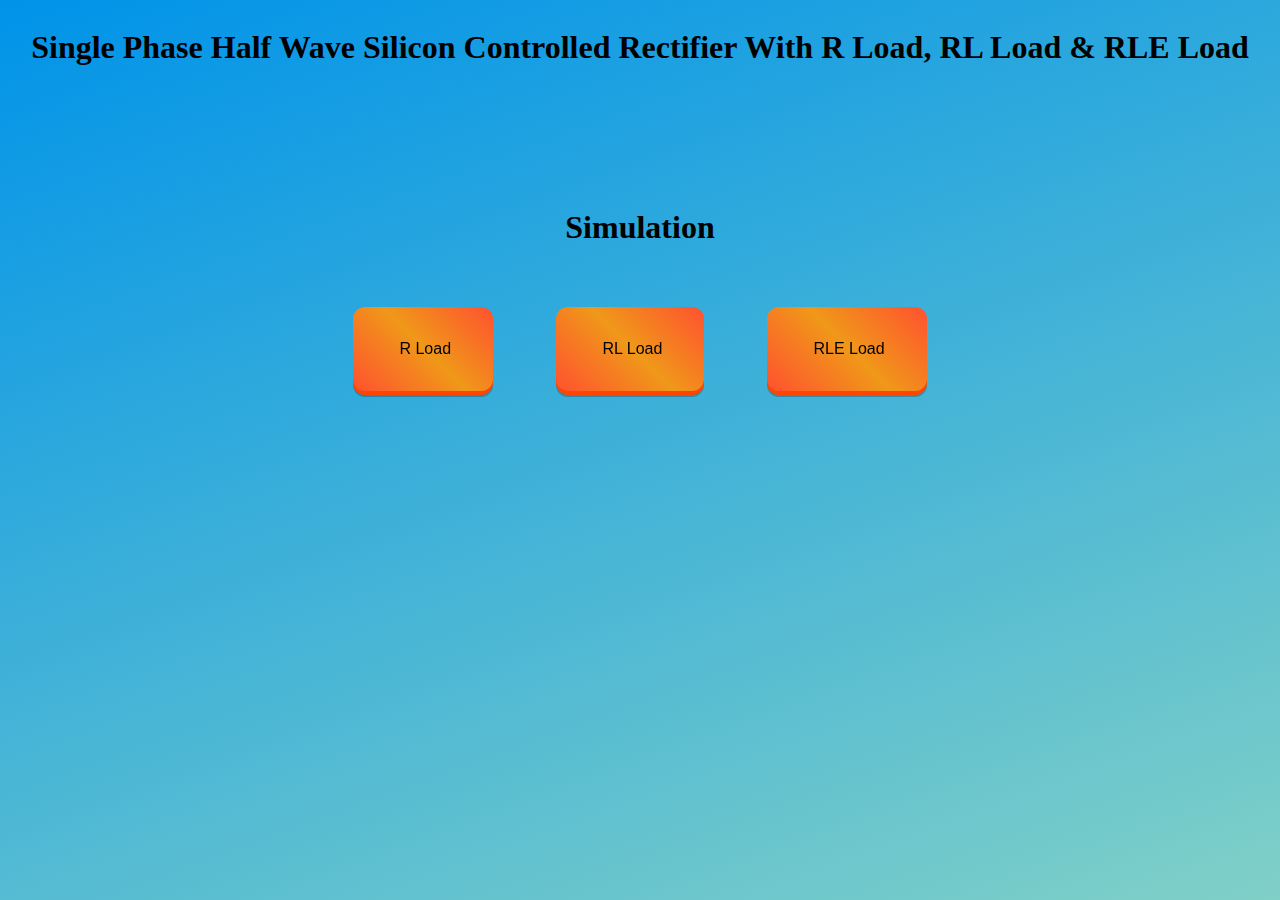
==== simulation/1 PHASE HW SCR/index.html @ f2b28205 "first deploy" ====
<html lang="en">

<head>
  <meta charset="UTF-8" />
  <meta name="viewport" content="width=device-width, initial-scale=1.0" />
  <title>Single Phase Half Wave SCR</title>
  <style>
    body {
      /* background-image: linear-gradient(109.6deg, rgba(156, 252, 248, 1) 11.2%, rgba(110, 123, 251, 1) 91.1%); */
      /* background: linear-gradient(to right, #2196f3, #f44336); */
      /* background: linear-gradient(to right, #fc466b, #3f5efb); */
      /* background: linear-gradient(45deg, #000046, #1cb5e0); */
      /* background: linear-gradient(to bottom, #2980b9, #2c3e50); */
      background-image: linear-gradient(160deg, #0093E9 0%, #80D0C7 100%);
    }

    a {
      display: none;
    }

    .btn-bar {
      width: 700px;
      height: 60px;
      display: flex;
      align-items: center;
      justify-content: space-evenly;
      position: absolute;
    }

    .button-82-pushable {
      position: relative;
      border: none;
      background: transparent;
      padding: 0;
      cursor: pointer;
      outline-offset: 4px;
      transition: filter 250ms;
      user-select: none;
      -webkit-user-select: none;
      touch-action: manipulation;
    }

    .button-82-shadow {
      position: absolute;
      top: 0;
      left: 0;
      width: 100%;
      height: 100%;
      border-radius: 12px;
      background: hsl(0deg 10% 10% / 0.25);
      will-change: transform;
      transform: translateY(2px);
      transition: transform 600ms cubic-bezier(0.3, 0.7, 0.4, 1);
    }

    .button-82-edge {
      position: absolute;
      top: 0;
      left: 0;
      width: 100%;
      height: 100%;
      border-radius: 12px;
      /* background: linear-gradient(
                      to left,
                      hsl(133, 92%, 47%) 0%,
                      hsl(133, 84%, 39%) 0%,
                      hsl(133, 84%, 39%) 0%,
                      hsl(133, 84%, 39%) 0%
                    ); */
      background-color: #ff4500;
    }

    .button-82-front {
      display: block;
      height: 16px;
      position: relative;
      padding: 12px 27px;
      border-radius: 12px;
      font-size: 1.1rem;
      color: black;
      background-image: linear-gradient(45deg,
          #ff512f 0%,
          #f09819 51%,
          #ff512f 100%);
      will-change: transform;
      transform: translateY(-4px);
      transition: transform 600ms cubic-bezier(0.3, 0.7, 0.4, 1);
    }

    @media (min-width: 768px) {
      .button-82-front {
        font-size: 1.25rem;
        padding: 12px 42px;
      }
    }

    .button-82-pushable:hover {
      filter: brightness(110%);
      -webkit-filter: brightness(110%);
    }

    .button-82-pushable:hover .button-82-front {
      transform: translateY(-6px);
      transition: transform 250ms cubic-bezier(0.3, 0.7, 0.4, 1.5);
    }

    .button-82-pushable:active .button-82-front {
      transform: translateY(-2px);
      transition: transform 34ms;
    }

    .button-82-pushable:hover .button-82-shadow {
      transform: translateY(4px);
      transition: transform 250ms cubic-bezier(0.3, 0.7, 0.4, 1.5);
    }

    .button-82-pushable:active .button-82-shadow {
      transform: translateY(1px);
      transition: transform 34ms;
    }

    .button-82-pushable:focus:not(:focus-visible) {
      outline: none;
    }
  </style>
</head>

<body>
  <div class="main">
    <div class="title" style="display: flex;justify-content: center;">
      <h1>
        Single Phase Half Wave Silicon Controlled Rectifier With R Load, RL
        Load & RLE Load
      </h1>
    </div>
    <div></div>

    <div class="sub-heading" style="display: flex;justify-content: center; position: relative;
      top: 100px;">
      <h1>

        Simulation
      </h1>
    </div>
    <div class="btn-bar-div" style="position: relative;width: 100%;display: flex;justify-content: center;
    top: 155px;">



      <div class="btn-bar">
        <button id="check1" class="button-82-pushable" role="button" onclick="document.getElementById('rload').click()">
          <span class="button-82-shadow"></span>
          <span class="button-82-edge"></span>
          <span style="
              font-size: medium;
              display: flex;
              align-items: center;
              justify-content: center;
              height: 100%;
            " class="button-82-front text fa fa-check">&nbsp;R Load</span>
        </button>

        <button id="check1" class="button-82-pushable" role="button"
          onclick="document.getElementById('rlload').click()">
          <span class="button-82-shadow"></span>
          <span class="button-82-edge"></span>
          <span style="
              font-size: medium;
              display: flex;
              align-items: center;
              justify-content: center;
              height: 100%;
            " class="button-82-front text fa fa-check">&nbsp;RL Load</span>
        </button>

        <button id="check1" class="button-82-pushable" role="button"
          onclick="document.getElementById('rleload').click()">
          <span class="button-82-shadow"></span>
          <span class="button-82-edge"></span>
          <span style="
              font-size: medium;
              display: flex;
              align-items: center;
              justify-content: center;
              height: 100%;
            " class="button-82-front text fa fa-check">&nbsp;RLE Load</span>
        </button>
      </div>
    </div>
  </div>
  <a href="1 PHASE HW R Load\1 PHASE HW R Load.html" id="rload"></a>
  <a href="1 PHASE HW RL Load\1 PHASE HW RL Load.html" id="rlload"></a>
  <a href="1 PHASE HW RLE Load\1 PHASE HW RLE Load.html" id="rleload"></a>
</body>

</html>
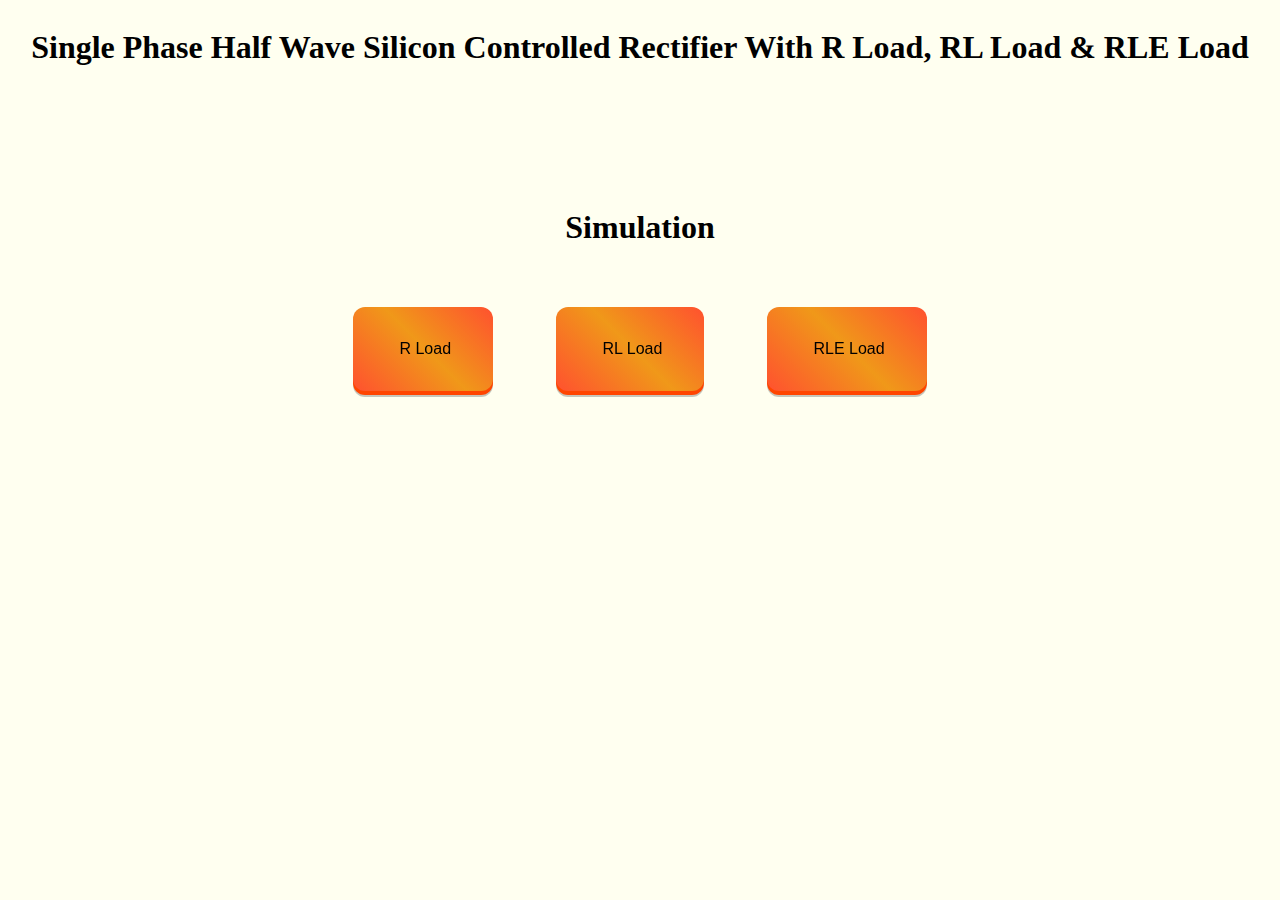
==== commit f4522a4d: "Made some changes" ====
--- a/simulation/1 PHASE HW SCR/index.html
+++ b/simulation/1 PHASE HW SCR/index.html
@@ -1,143 +1,134 @@
 <html lang="en">
-
-<head>
-  <meta charset="UTF-8" />
-  <meta name="viewport" content="width=device-width, initial-scale=1.0" />
-  <title>Single Phase Half Wave SCR</title>
-  <style>
-    body {
-      /* background-image: linear-gradient(109.6deg, rgba(156, 252, 248, 1) 11.2%, rgba(110, 123, 251, 1) 91.1%); */
-      /* background: linear-gradient(to right, #2196f3, #f44336); */
-      /* background: linear-gradient(to right, #fc466b, #3f5efb); */
-      /* background: linear-gradient(45deg, #000046, #1cb5e0); */
-      /* background: linear-gradient(to bottom, #2980b9, #2c3e50); */
-      background-image: linear-gradient(160deg, #0093E9 0%, #80D0C7 100%);
-    }
-
-    a {
-      display: none;
-    }
-
-    .btn-bar {
-      width: 700px;
-      height: 60px;
-      display: flex;
-      align-items: center;
-      justify-content: space-evenly;
-      position: absolute;
-    }
-
-    .button-82-pushable {
-      position: relative;
-      border: none;
-      background: transparent;
-      padding: 0;
-      cursor: pointer;
-      outline-offset: 4px;
-      transition: filter 250ms;
-      user-select: none;
-      -webkit-user-select: none;
-      touch-action: manipulation;
-    }
-
-    .button-82-shadow {
-      position: absolute;
-      top: 0;
-      left: 0;
-      width: 100%;
-      height: 100%;
-      border-radius: 12px;
-      background: hsl(0deg 10% 10% / 0.25);
-      will-change: transform;
-      transform: translateY(2px);
-      transition: transform 600ms cubic-bezier(0.3, 0.7, 0.4, 1);
-    }
-
-    .button-82-edge {
-      position: absolute;
-      top: 0;
-      left: 0;
-      width: 100%;
-      height: 100%;
-      border-radius: 12px;
-      /* background: linear-gradient(
+  <head>
+    <meta charset="UTF-8" />
+    <meta name="viewport" content="width=device-width, initial-scale=1.0" />
+    <title>Single Phase Half Wave SCR</title>
+    <style>
+      body{
+        background-color: ivory;
+      }
+      a{
+        display: none;
+      }
+      .btn-bar {
+        width: 700px;
+        height: 60px;
+        display: flex;
+        align-items: center;
+        justify-content: space-evenly;
+        position: absolute;
+      }
+      .button-82-pushable {
+        position: relative;
+        border: none;
+        background: transparent;
+        padding: 0;
+        cursor: pointer;
+        outline-offset: 4px;
+        transition: filter 250ms;
+        user-select: none;
+        -webkit-user-select: none;
+        touch-action: manipulation;
+      }
+
+      .button-82-shadow {
+        position: absolute;
+        top: 0;
+        left: 0;
+        width: 100%;
+        height: 100%;
+        border-radius: 12px;
+        background: hsl(0deg 10% 10% / 0.25);
+        will-change: transform;
+        transform: translateY(2px);
+        transition: transform 600ms cubic-bezier(0.3, 0.7, 0.4, 1);
+      }
+
+      .button-82-edge {
+        position: absolute;
+        top: 0;
+        left: 0;
+        width: 100%;
+        height: 100%;
+        border-radius: 12px;
+        /* background: linear-gradient(
                       to left,
                       hsl(133, 92%, 47%) 0%,
                       hsl(133, 84%, 39%) 0%,
                       hsl(133, 84%, 39%) 0%,
                       hsl(133, 84%, 39%) 0%
                     ); */
-      background-color: #ff4500;
-    }
-
-    .button-82-front {
-      display: block;
-      height: 16px;
-      position: relative;
-      padding: 12px 27px;
-      border-radius: 12px;
-      font-size: 1.1rem;
-      color: black;
-      background-image: linear-gradient(45deg,
+        background-color: #ff4500;
+      }
+
+      .button-82-front {
+        display: block;
+        height: 16px;
+        position: relative;
+        padding: 12px 27px;
+        border-radius: 12px;
+        font-size: 1.1rem;
+        color: black;
+        background-image: linear-gradient(
+          45deg,
           #ff512f 0%,
           #f09819 51%,
-          #ff512f 100%);
-      will-change: transform;
-      transform: translateY(-4px);
-      transition: transform 600ms cubic-bezier(0.3, 0.7, 0.4, 1);
-    }
-
-    @media (min-width: 768px) {
-      .button-82-front {
-        font-size: 1.25rem;
-        padding: 12px 42px;
-      }
-    }
-
-    .button-82-pushable:hover {
-      filter: brightness(110%);
-      -webkit-filter: brightness(110%);
-    }
-
-    .button-82-pushable:hover .button-82-front {
-      transform: translateY(-6px);
-      transition: transform 250ms cubic-bezier(0.3, 0.7, 0.4, 1.5);
-    }
-
-    .button-82-pushable:active .button-82-front {
-      transform: translateY(-2px);
-      transition: transform 34ms;
-    }
-
-    .button-82-pushable:hover .button-82-shadow {
-      transform: translateY(4px);
-      transition: transform 250ms cubic-bezier(0.3, 0.7, 0.4, 1.5);
-    }
-
-    .button-82-pushable:active .button-82-shadow {
-      transform: translateY(1px);
-      transition: transform 34ms;
-    }
-
-    .button-82-pushable:focus:not(:focus-visible) {
-      outline: none;
-    }
-  </style>
-</head>
-
-<body>
-  <div class="main">
-    <div class="title" style="display: flex;justify-content: center;">
-      <h1>
-        Single Phase Half Wave Silicon Controlled Rectifier With R Load, RL
-        Load & RLE Load
-      </h1>
-    </div>
-    <div></div>
-
-    <div class="sub-heading" style="display: flex;justify-content: center; position: relative;
-      top: 100px;">
-      <h1>
+          #ff512f 100%
+        );
+        will-change: transform;
+        transform: translateY(-4px);
+        transition: transform 600ms cubic-bezier(0.3, 0.7, 0.4, 1);
+      }
+
+      @media (min-width: 768px) {
+        .button-82-front {
+          font-size: 1.25rem;
+          padding: 12px 42px;
+        }
+      }
+
+      .button-82-pushable:hover {
+        filter: brightness(110%);
+        -webkit-filter: brightness(110%);
+      }
+
+      .button-82-pushable:hover .button-82-front {
+        transform: translateY(-6px);
+        transition: transform 250ms cubic-bezier(0.3, 0.7, 0.4, 1.5);
+      }
+
+      .button-82-pushable:active .button-82-front {
+        transform: translateY(-2px);
+        transition: transform 34ms;
+      }
+
+      .button-82-pushable:hover .button-82-shadow {
+        transform: translateY(4px);
+        transition: transform 250ms cubic-bezier(0.3, 0.7, 0.4, 1.5);
+      }
+
+      .button-82-pushable:active .button-82-shadow {
+        transform: translateY(1px);
+        transition: transform 34ms;
+      }
+
+      .button-82-pushable:focus:not(:focus-visible) {
+        outline: none;
+      }
+    </style>
+  </head>
+  <body>
+    <div class="main">
+      <div class="title" style="display: flex;justify-content: center;">
+        <h1>
+          Single Phase Half Wave Silicon Controlled Rectifier With R Load, RL
+          Load & RLE Load
+        </h1>
+      </div>
+      <div></div>
+
+      <div class="sub-heading" style="display: flex;justify-content: center; position: relative;
+      top: 100px;"><h1>
 
         Simulation
       </h1>
@@ -145,52 +136,80 @@
     <div class="btn-bar-div" style="position: relative;width: 100%;display: flex;justify-content: center;
     top: 155px;">
 
-
-
-      <div class="btn-bar">
-        <button id="check1" class="button-82-pushable" role="button" onclick="document.getElementById('rload').click()">
+   
+
+      <div 
+       class="btn-bar">
+        <button
+          
+          id="check1"
+          class="button-82-pushable"
+          role="button"
+          onclick="document.getElementById('rload').click()"
+        >
           <span class="button-82-shadow"></span>
           <span class="button-82-edge"></span>
-          <span style="
+          <span
+            style="
               font-size: medium;
               display: flex;
               align-items: center;
               justify-content: center;
               height: 100%;
-            " class="button-82-front text fa fa-check">&nbsp;R Load</span>
+            "
+            class="button-82-front text fa fa-check"
+            >&nbsp;R Load</span
+          >
         </button>
 
-        <button id="check1" class="button-82-pushable" role="button"
-          onclick="document.getElementById('rlload').click()">
+        <button
+          
+          id="check1"
+          class="button-82-pushable"
+          role="button"
+          onclick="document.getElementById('rlload').click()"
+        >
           <span class="button-82-shadow"></span>
           <span class="button-82-edge"></span>
-          <span style="
+          <span
+            style="
               font-size: medium;
               display: flex;
               align-items: center;
               justify-content: center;
               height: 100%;
-            " class="button-82-front text fa fa-check">&nbsp;RL Load</span>
+            "
+            class="button-82-front text fa fa-check"
+            >&nbsp;RL Load</span
+          >
         </button>
 
-        <button id="check1" class="button-82-pushable" role="button"
-          onclick="document.getElementById('rleload').click()">
+        <button
+          
+          id="check1"
+          class="button-82-pushable"
+          role="button"
+          onclick="document.getElementById('rleload').click()"
+        >
           <span class="button-82-shadow"></span>
           <span class="button-82-edge"></span>
-          <span style="
+          <span
+            style="
               font-size: medium;
               display: flex;
               align-items: center;
               justify-content: center;
               height: 100%;
-            " class="button-82-front text fa fa-check">&nbsp;RLE Load</span>
+            "
+            class="button-82-front text fa fa-check"
+            >&nbsp;RLE Load</span
+          >
         </button>
       </div>
+      </div>
     </div>
-  </div>
-  <a href="1 PHASE HW R Load\1 PHASE HW R Load.html" id="rload"></a>
-  <a href="1 PHASE HW RL Load\1 PHASE HW RL Load.html" id="rlload"></a>
-  <a href="1 PHASE HW RLE Load\1 PHASE HW RLE Load.html" id="rleload"></a>
-</body>
-
-</html>+    <a href="1 PHASE HW R Load\1 PHASE HW R Load.html" id="rload"></a>
+    <a href="1 PHASE HW RL Load\1 PHASE HW RL Load.html" id="rlload"></a>
+    <a href="1 PHASE HW RLE Load\1 PHASE HW RLE Load.html" id="rleload"></a>
+  </body>
+</html>
